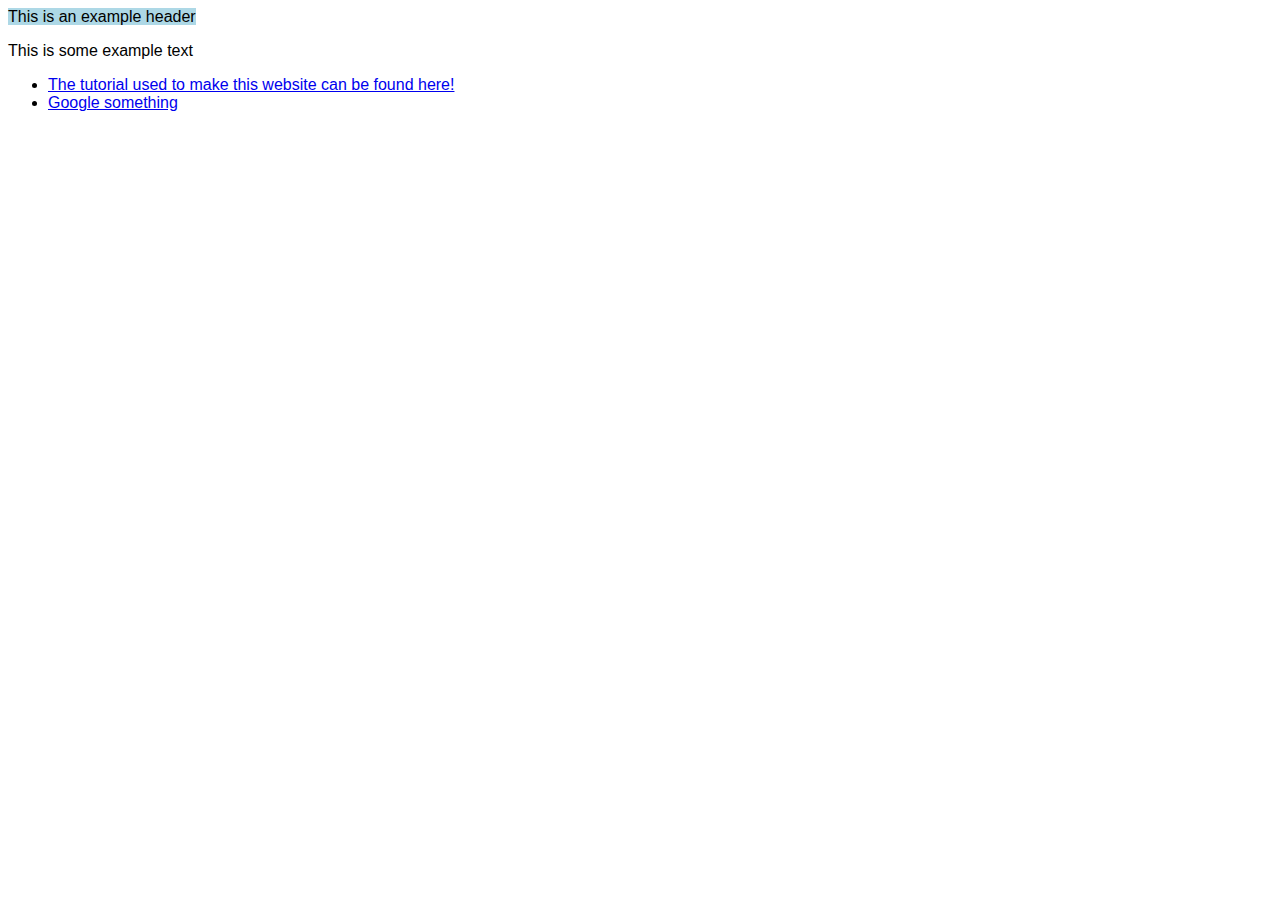
==== index.html @ ef78fa9f "Created index to make use of gitPages" ====
<!DOCTYPE html>

<link rel="stylesheet" type="text/css" href="myStyle.css">

<head>
<title>
This is an example title
</title>
</head>
<body>
<h>This is an example header</h>

<p>
This is some example text
</p>

<ul>
<li>
<a href="https://github.com/stevenaeola/proglabs_js/tree/master/html_css">The tutorial used to make this website can be found here!</a>
</li>
<li>
<a href="https://www.google.co.uk/">Google something</a>
</li>
</ul>


</body>
---- myStyle.css ----
h {
font-family: sans-serif;
background-color: lightblue;
}

ul {
font-family: sans-serif;
}

p {
font-family: sans-serif;
}
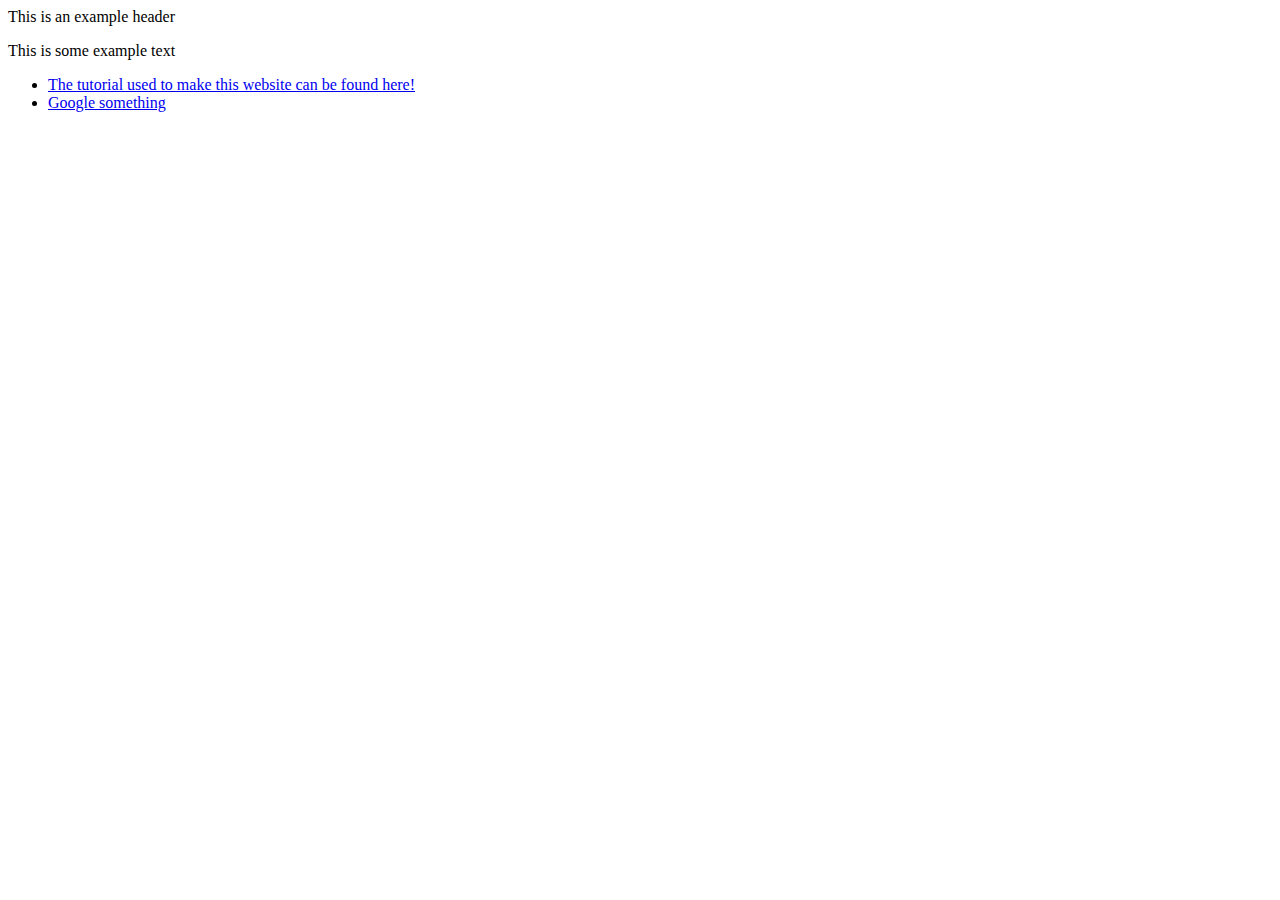
==== commit 7c212a05: "Switched to bootstrap for formatting and removed unnecessary files" ====
--- a/index.html
+++ b/index.html
@@ -10,9 +10,7 @@
 <body>
 <h>This is an example header</h>
 
-<p>
-This is some example text
-</p>
+<p>This is some example text</p>
 
 <ul>
 <li>
@@ -23,5 +21,4 @@
 </li>
 </ul>
 
-
 </body>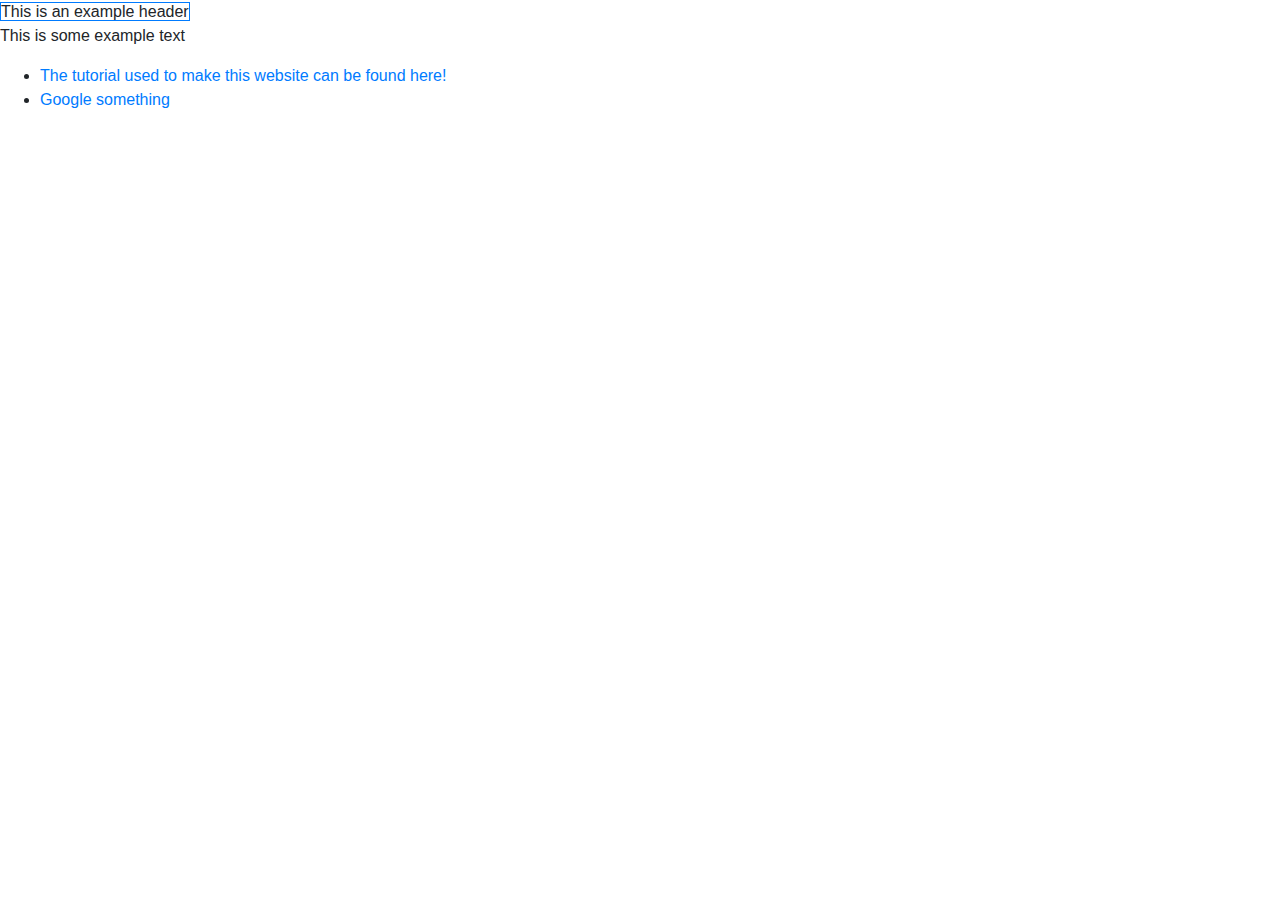
==== commit b4fd252f: "Used bootstrap to add border to the header" ====
--- a/index.html
+++ b/index.html
@@ -1,6 +1,6 @@
 <!DOCTYPE html>
 
-<link rel="stylesheet" type="text/css" href="myStyle.css">
+<link rel="stylesheet" href="https://stackpath.bootstrapcdn.com/bootstrap/4.3.1/css/bootstrap.min.css" integrity="sha384-ggOyR0iXCbMQv3Xipma34MD+dH/1fQ784/j6cY/iJTQUOhcWr7x9JvoRxT2MZw1T" crossorigin="anonymous">
 
 <head>
 <title>
@@ -8,7 +8,10 @@
 </title>
 </head>
 <body>
-<h>This is an example header</h>
+
+    <span class="border border-primary">
+        <h>This is an example header</h>
+    </span>
 
 <p>This is some example text</p>
 
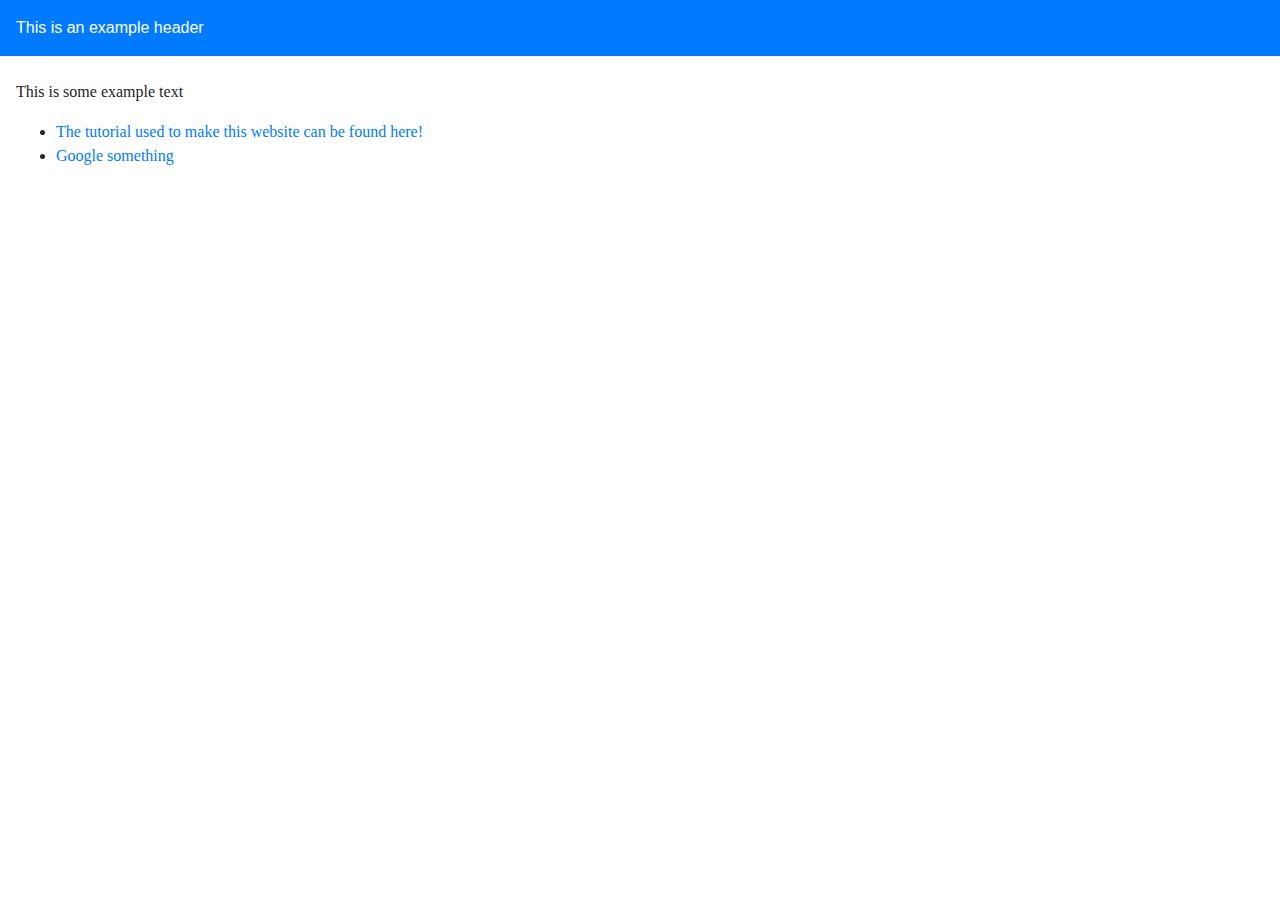
==== commit 71e560a2: "Added styling for bakground colour and custom fonts" ====
--- a/index.html
+++ b/index.html
@@ -7,21 +7,22 @@
 This is an example title
 </title>
 </head>
+
 <body>
+    <div class="p-3 mb-2 bg-primary text-white">
+        <h>This is an example header</h>
+    </div>
 
-    <span class="border border-primary">
-        <h>This is an example header</h>
-    </span>
+    <div class="p-3" style="font-family:'Times New Roman'">
+        <p>  This is some example text</p>
 
-<p>This is some example text</p>
-
-<ul>
-<li>
-<a href="https://github.com/stevenaeola/proglabs_js/tree/master/html_css">The tutorial used to make this website can be found here!</a>
-</li>
-<li>
-<a href="https://www.google.co.uk/">Google something</a>
-</li>
-</ul>
-
+        <ul>
+        <li>
+        <a href="https://github.com/stevenaeola/proglabs_js/tree/master/html_css">The tutorial used to make this website can be found here!</a>
+        </li>
+        <li>
+        <a href="https://www.google.co.uk/">Google something</a>
+        </li>
+        </ul>
+    </div>
 </body>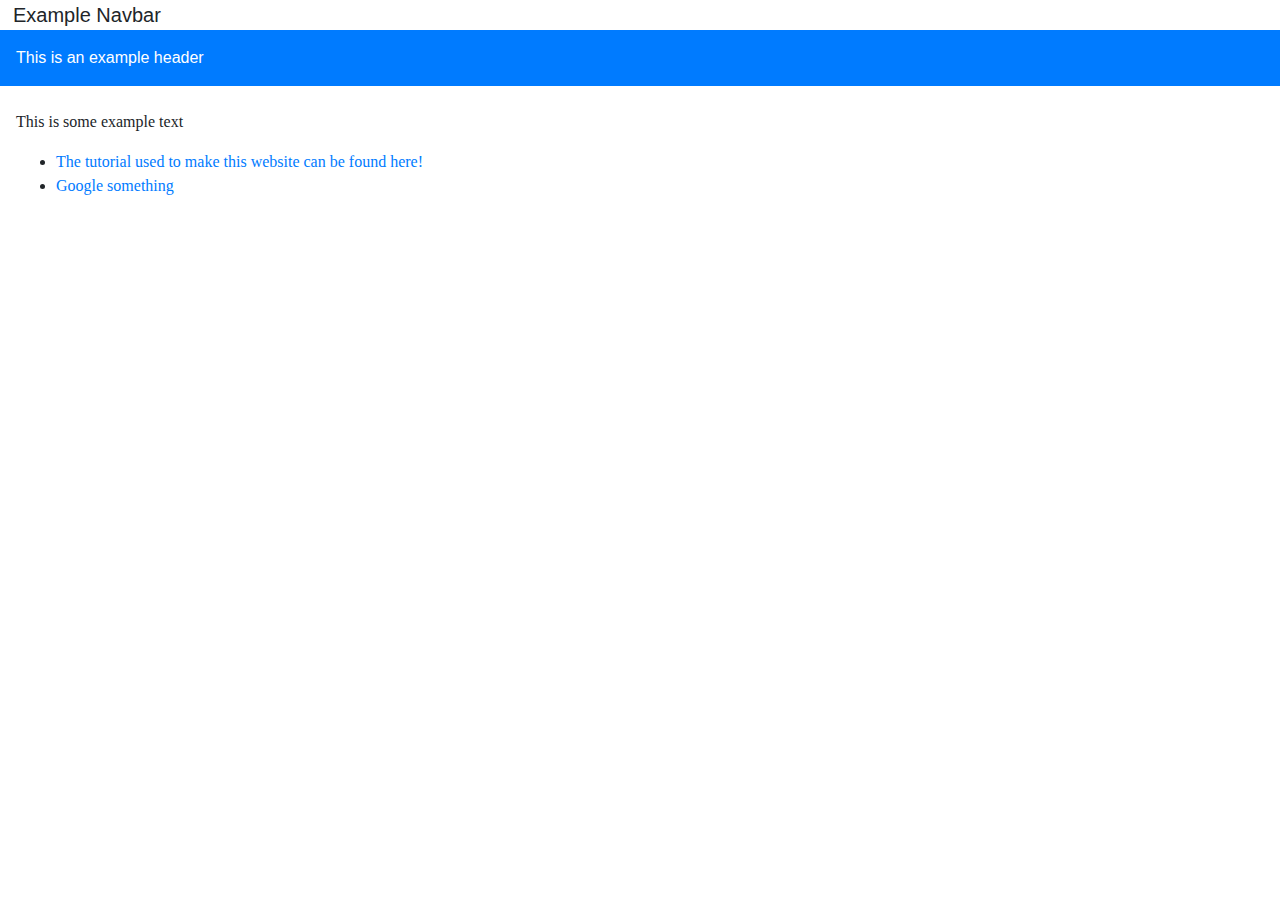
==== commit 5147e2a7: "Added navbar example" ====
--- a/index.html
+++ b/index.html
@@ -9,6 +9,9 @@
 </head>
 
 <body>
+    <nav class="navbar navbar-toggler">
+        Example Navbar
+    </nav>
     <div class="p-3 mb-2 bg-primary text-white">
         <h>This is an example header</h>
     </div>
